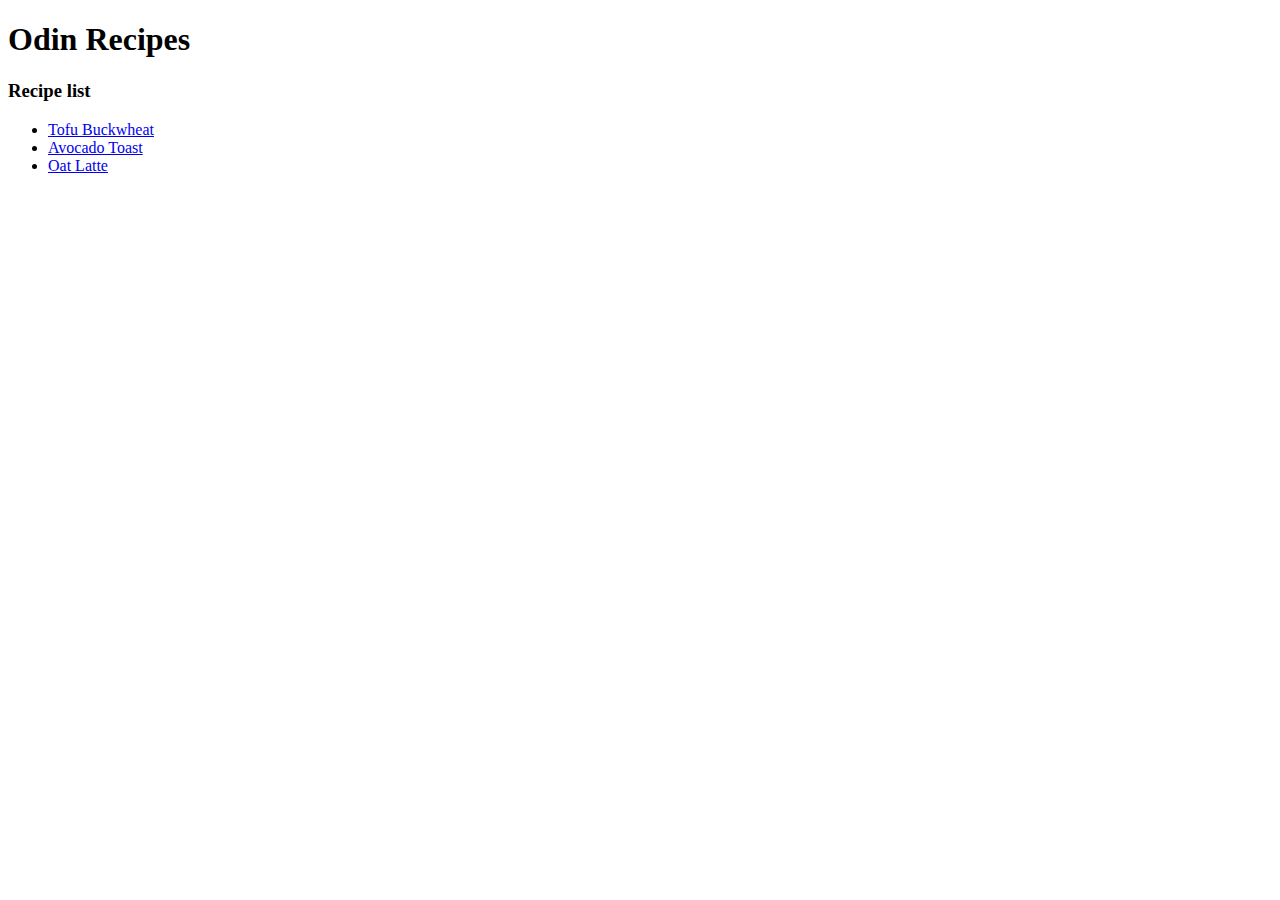
==== index.html @ 9baa0dc4 "Added 3 recipes. Only one is fully done, others are just shells" ====
<!DOCTYPE html>
<html lang="en">
<head>
    <meta charset="UTF-8">
    <meta name="viewport" content="width=device-width, initial-scale=1.0">
    <title>Document</title>
</head>
<body>
    <h1>Odin Recipes</h1>
    <h3>Recipe list</h3>
    <p>
        <ul>
    <li><a href="recipes/tofu_buckweat.html">Tofu Buckwheat</a></li>
    <li><a href="recipes/Avocado_toast.html">Avocado Toast</a></li>
    <li><a href="recipes/Oat_latte.html">Oat Latte</a></li>
        </ul>
</p>
</body>
</html>
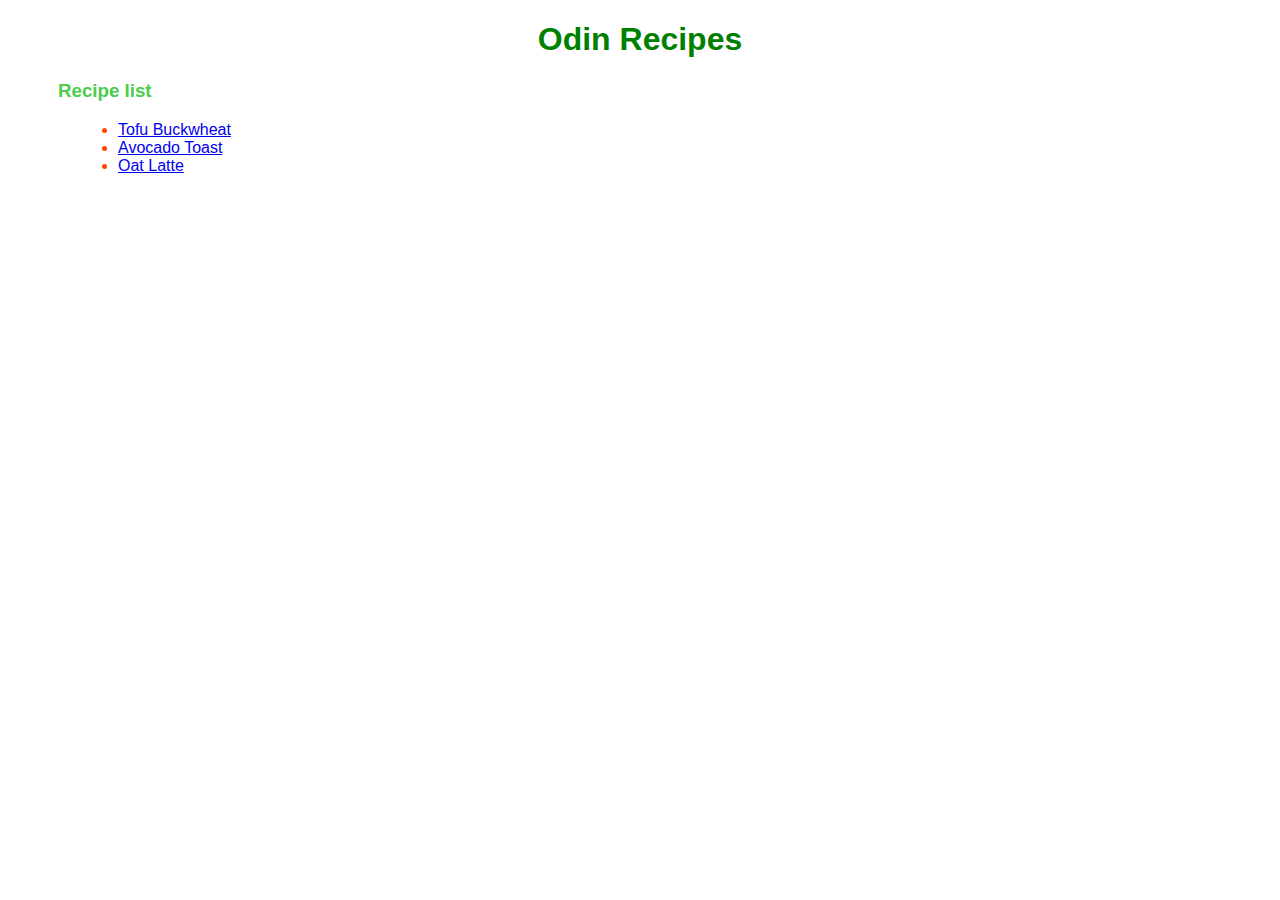
==== commit c169dd00: "Added some style to tofu and index" ====
--- a/index.html
+++ b/index.html
@@ -3,12 +3,13 @@
 <head>
     <meta charset="UTF-8">
     <meta name="viewport" content="width=device-width, initial-scale=1.0">
+    <link rel="stylesheet" href="style.css">
     <title>Document</title>
 </head>
 <body>
-    <h1>Odin Recipes</h1>
-    <h3>Recipe list</h3>
-    <p>
+    <h1 >Odin Recipes</h1>
+    <h3 >Recipe list</h3>
+    <p >
         <ul>
     <li><a href="recipes/tofu_buckweat.html">Tofu Buckwheat</a></li>
     <li><a href="recipes/Avocado_toast.html">Avocado Toast</a></li>
--- a/style.css
+++ b/style.css
@@ -0,0 +1,51 @@
+h1, h2, h3, h4, h5, li, .text {
+    font-family: 'Trebuchet MS', 'Lucida Sans Unicode', 'Lucida Grande', 'Lucida Sans', Arial, sans-serif;
+}
+
+.recipehero {
+
+   margin: 10px 0px 10px;
+   padding: 10px 0px 10px; 
+   display: flex;
+   justify-content: center;
+   background-color: rgb(38, 206, 97);
+   border: solid;
+   border-color: black;
+
+}
+
+.card {
+    display: flex;
+    justify-content: center;
+}
+
+h1 {
+    color: green;
+    text-align: center;
+}
+
+h3 {
+    color: rgb(75, 204, 75);
+    margin-left: 50px;
+}
+
+ul, ol li {
+    color: orangered;
+
+}
+
+ul, ol {
+    margin-left: 70px;
+}
+
+#bonustip {
+    color: rgb(0, 255, 157);
+    font-weight: bold;
+    margin-top: 5px;
+}
+
+.text {
+    color: rgb(6, 52, 14);
+    margin: auto;
+    margin-left: 50px;
+}
